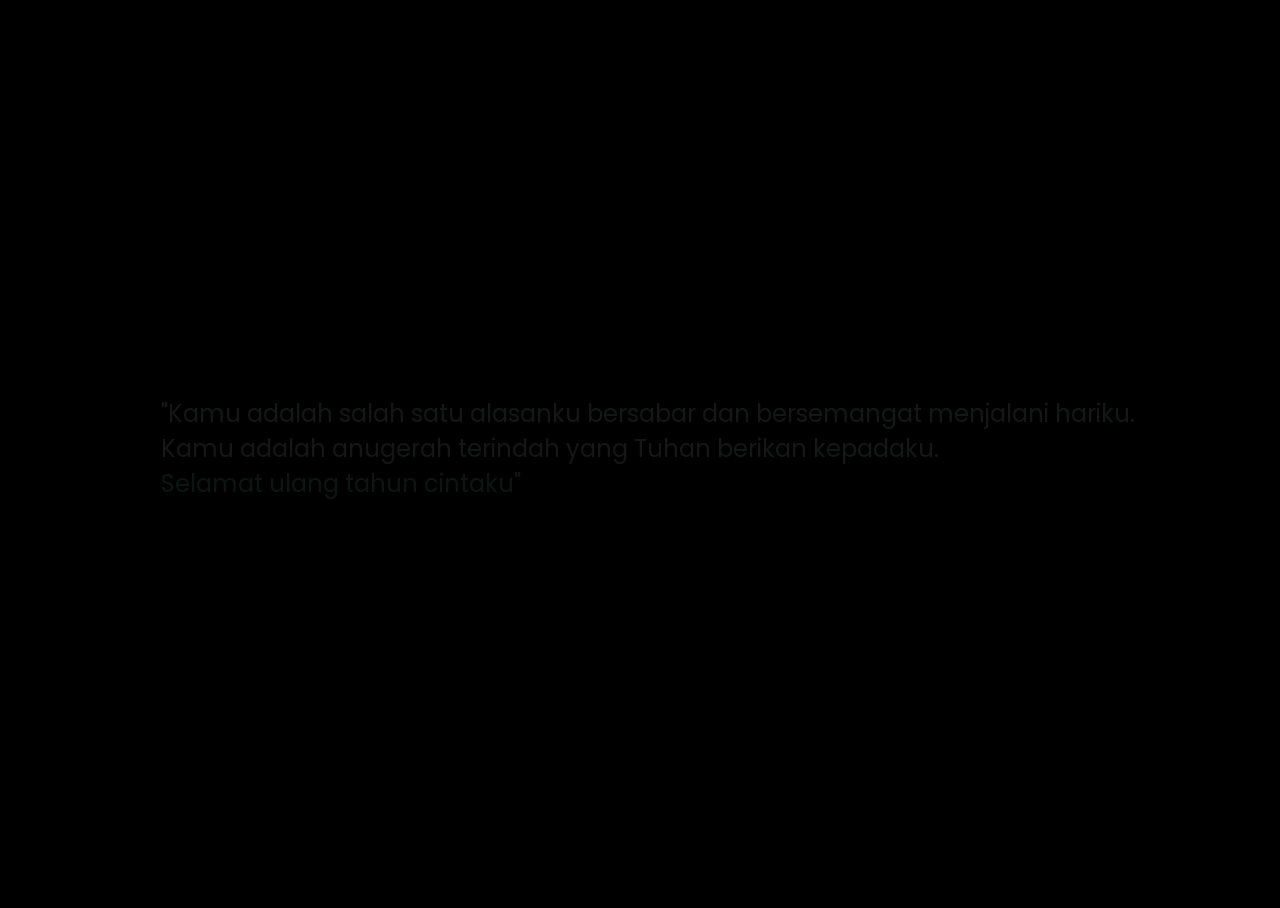
==== index.html @ fe8528bb "1" ====
<!DOCTYPE html>
<html lang="en">
<head>
    <meta charset="UTF-8">
    <meta http-equiv="X-UA-Compatible" content="IE=edge">
    <meta name="viewport" content="width=device-width, initial-scale=1.0">
    <link rel="stylesheet" href="css/style.css">
    <link rel="shortcut icon" href="favicon.ico" type="image/x-icon">
    <script src="https://code.jquery.com/jquery-3.6.3.js" integrity="sha256-nQLuAZGRRcILA+6dMBOvcRh5Pe310sBpanc6+QBmyVM=" crossorigin="anonymous"></script>
    
    <title>BUAT FANII</title>
</head>
<body>
    <div class="container" style="display: none;">
        <div class="description" id="teks-awal">
            "Kamu adalah salah satu alasanku bersabar dan bersemangat menjalani hariku. <br>Kamu adalah anugerah terindah yang Tuhan berikan kepadaku. <br><div class="highlight" style="color: aquamarine;">Selamat ulang tahun cintaku"</div>
        </div>
        <div class="greetings" style="display: none;">
            <span>H</span>
            <span>A</span>
            <span>I</span>
            <span><br></span>
            <span>Z</span>
            <span>U</span>
            <span>L</span>
            <span>A</span>
            <span>F</span>
            <span>A</span>
            <span>N</span>
            <span>I</span>
        </div>
        <div class="description" style="display: none; text-align: center;">
            <span>Selamat Ulang Tahunnn!! <br><p style="font-size: small;">Sudah 5.478 hari kamu ada di dunia ini. Banyak hal yang terjadi semenjak kamu lahir, jika kamu rasa dunia semakin lama semakin hancur, kamu salah besar.<br>Sekitar 5% orang yang lahir di 2007 tidak merasakan 2022, kamu adalah salah satu yang beruntung!<br>Bisma sangat bangga padamu karena kamu bisa bertahan melewati ini semua, dan kamu masih punya jalan yang panjang, <p style="font-size: small; color: gold;">Bisma akan selalu ada di sisimu dan akan mendukungmu sampai akhir menjemput.</p></p></span>
        </div>
        <div class="button" style="display: none;">
            <button>
                <a href="flower.html">coba klik</a>
            </button>
            
        </div>
    </div>
</body>
<script>
    $(document).ready(function() {
        
        setTimeout(() => {
            $('.container').fadeIn(1000)
        }, 1000);

        setTimeout(() => {
            $('.container').fadeOut(1000)
        }, 10000);

        setTimeout(() => {
            $('.greetings').css("display", "")
            $('.description').css("display", "")
            $('#teks-awal').css("display", "none")
            $('.button').css("display", "")
        }, 11700);

        setTimeout(() => {
            $('.container').fadeIn(1000)
        }, 12600);

    })
</script>

</html>
---- css/style.css ----
@import url('https://fonts.googleapis.com/css2?family=Poppins:ital,wght@0,500;1,900&display=swap');
*{
    font-family: 'Poppins',cursive;
}

html, body {
    height: 100%;
    overflow: hidden;
}

body{
    color: azure;
    width: 100%;
    height: 100vh;
    display: flex;
    flex-direction: column;
    align-items: center;
    justify-content: center;
    background-color: black;
}
.greetings{
    font-size: 6rem;
    font-weight: 900;
    text-align: center;
}
.greetings > span{
    animation: glow 3.5s ease-in-out infinite;
}
@keyframes glow{
    0%, 100%{
        color: #fff;
        text-shadow: 0 0 12px #ff209b, 0 0 50px #ff209b, 0 0 100px #ff209b;
    }
    10%, 90%{
        color: #111;
        text-shadow: none;
    }
}
.greetings > span:nth-child(2){
    animation-delay: .2s ;
}
.greetings > span:nth-child(3){
    animation-delay: .4s ;
}
.greetings > span:nth-child(4){
    animation-delay: .6s;
}
.greetings > span:nth-child(5){
    animation-delay: .8s;
}

.greetings > span:nth-child(6){
    animation-delay: 1s ;
}
.greetings > span:nth-child(7){
    animation-delay: 1.2s ;
}
.greetings > span:nth-child(8){
    animation-delay: 1.4s;
}
.greetings > span:nth-child(9){
    animation-delay: 1.6s ;
}
.greetings > span:nth-child(10){
    animation-delay: 1.8s ;
}
.greetings > span:nth-child(11){
    animation-delay: 2s;
}
.greetings > span:nth-child(12){
    animation-delay: 2.2s;
}

.description{
    font-size: 1.5rem;
    margin-bottom: 20px;
}

.button {
    text-align: center;
}

.button a{
    text-decoration: none;
    font-size: 1rem;
    color: #111;
}

@media screen and (max-width:574px){
    .greetings{
        display: block;
        font-size: 3rem;
        font-weight: 500;
        text-align: center;
    }
    .description{
        font-size: 1rem;
    }
    
    .button a{
        font-size: .5rem;
    }
}
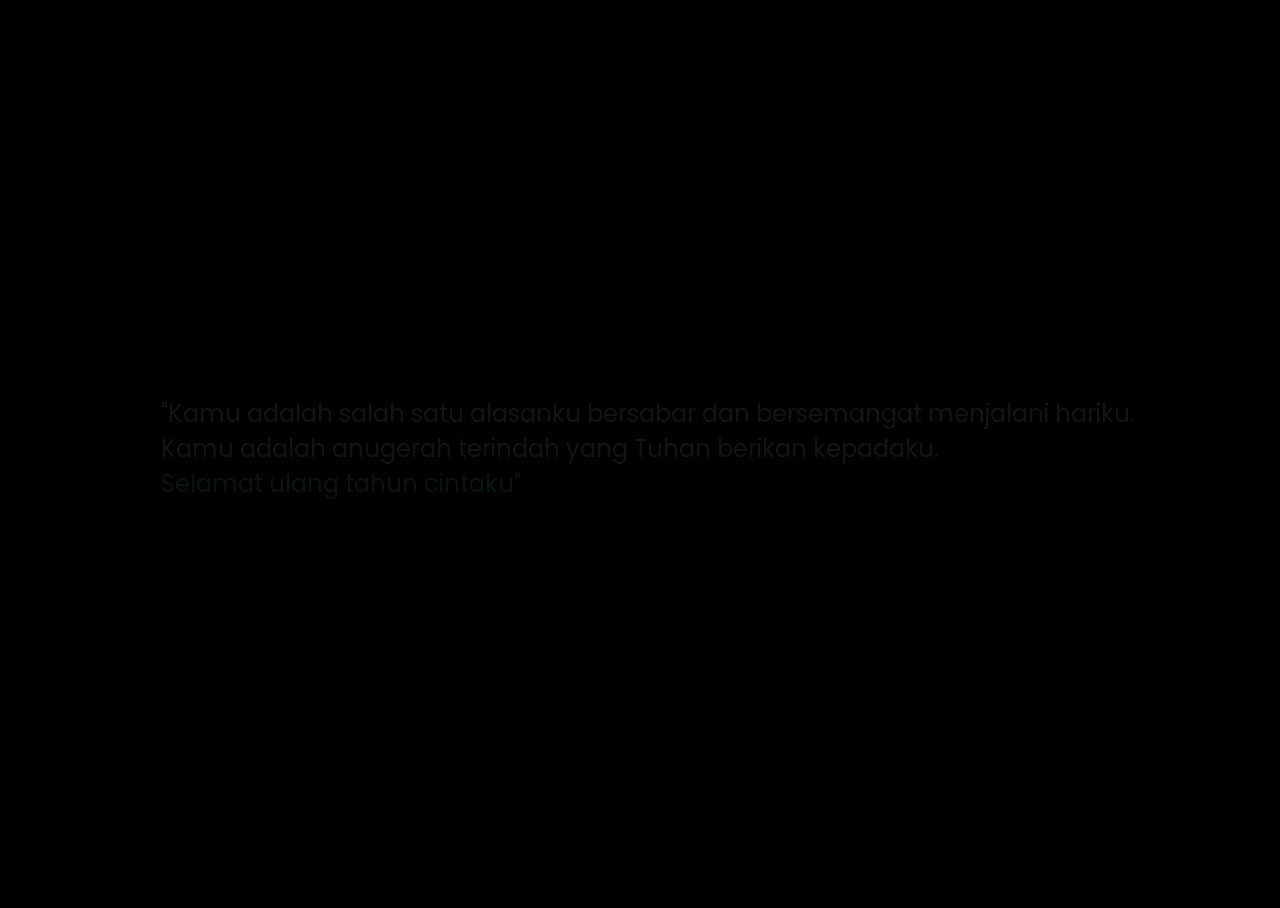
==== commit 8673e154: "1" ====
--- a/index.html
+++ b/index.html
@@ -33,10 +33,10 @@
             <span>Selamat Ulang Tahunnn!! <br><p style="font-size: small;">Sudah 5.478 hari kamu ada di dunia ini. Banyak hal yang terjadi semenjak kamu lahir, jika kamu rasa dunia semakin lama semakin hancur, kamu salah besar.<br>Sekitar 5% orang yang lahir di 2007 tidak merasakan 2022, kamu adalah salah satu yang beruntung!<br>Bisma sangat bangga padamu karena kamu bisa bertahan melewati ini semua, dan kamu masih punya jalan yang panjang, <p style="font-size: small; color: gold;">Bisma akan selalu ada di sisimu dan akan mendukungmu sampai akhir menjemput.</p></p></span>
         </div>
         <div class="button" style="display: none;">
-            <button>
-                <a href="flower.html">coba klik</a>
+            <button onclick="tombol()">
+                <a class="link-bunga">coba klik</a>
             </button>
-            
+            <!-- href="flower.html" -->
         </div>
     </div>
 </body>
@@ -62,6 +62,19 @@
             $('.container').fadeIn(1000)
         }, 12600);
 
+        var k = 0;
+        function tombol() {
+            if(k==1) {
+                $(".link-bunga").text("klik lagii")
+            } else if(k==2) {
+                $(".link-bunga").text("sekali lagii")
+            } else if(k==2) {
+                $(".link-bunga").text("sekali lagii ayangg")
+                $(".link-bunga").attr("href","flower.html")
+            }
+            k++
+        }
+
     })
 </script>
 
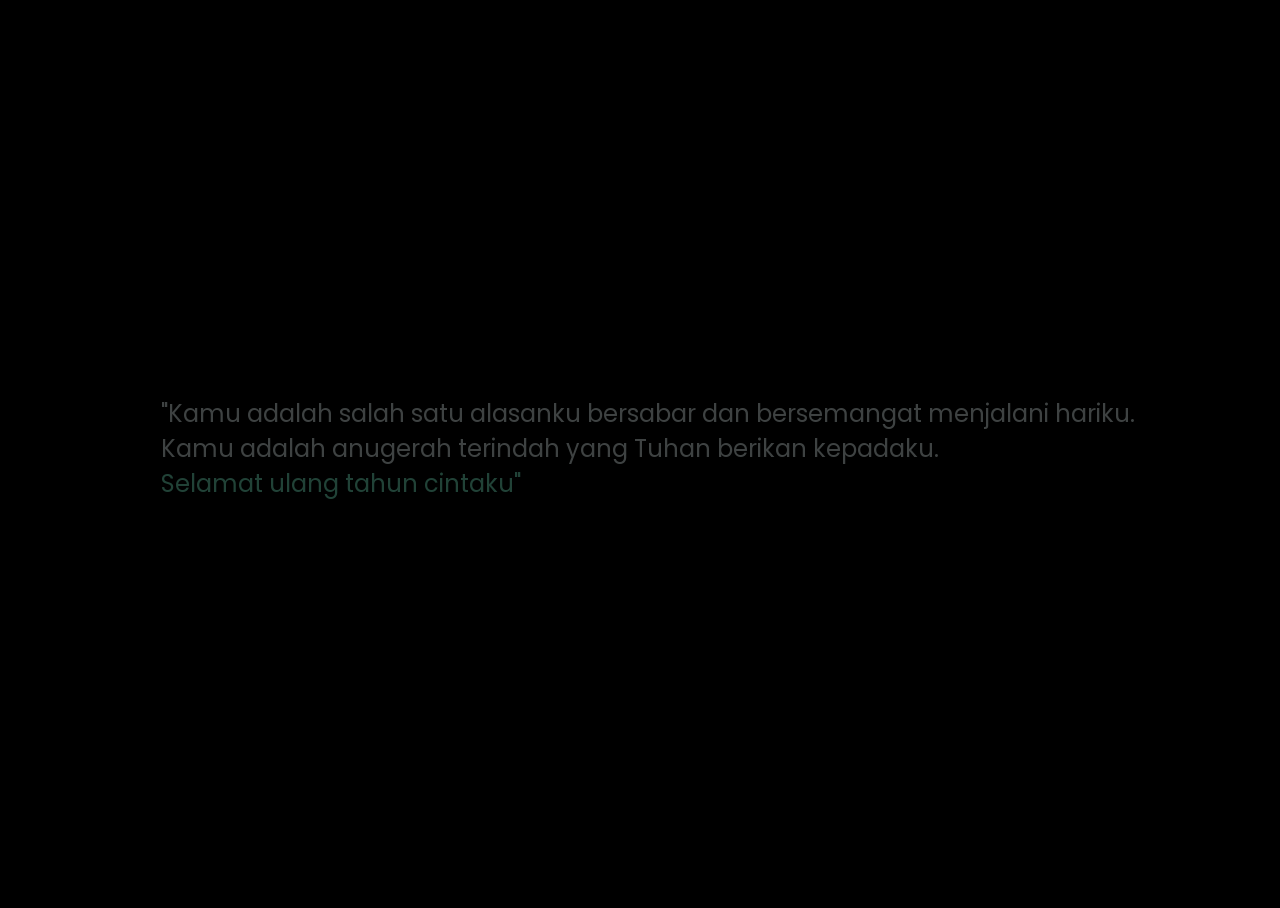
==== commit 43ffbf86: "typo" ====
--- a/index.html
+++ b/index.html
@@ -7,7 +7,22 @@
     <link rel="stylesheet" href="css/style.css">
     <link rel="shortcut icon" href="favicon.ico" type="image/x-icon">
     <script src="https://code.jquery.com/jquery-3.6.3.js" integrity="sha256-nQLuAZGRRcILA+6dMBOvcRh5Pe310sBpanc6+QBmyVM=" crossorigin="anonymous"></script>
-    
+    <script>
+        var k = 0;
+        function tombol() {
+            if(k==1) {
+                $(".link-bunga").text("klik lagii")
+            } else if(k==2) {
+                $(".link-bunga").text("sekali lagii")
+            } else if(k==2) {
+                $(".link-bunga").text("sekali lagii ayangg")
+                $(".link-bunga").attr("href","flower.html")
+            }
+            k++
+        }
+    </script>
+
+
     <title>BUAT FANII</title>
 </head>
 <body>
@@ -62,19 +77,6 @@
             $('.container').fadeIn(1000)
         }, 12600);
 
-        var k = 0;
-        function tombol() {
-            if(k==1) {
-                $(".link-bunga").text("klik lagii")
-            } else if(k==2) {
-                $(".link-bunga").text("sekali lagii")
-            } else if(k==2) {
-                $(".link-bunga").text("sekali lagii ayangg")
-                $(".link-bunga").attr("href","flower.html")
-            }
-            k++
-        }
-
     })
 </script>
 
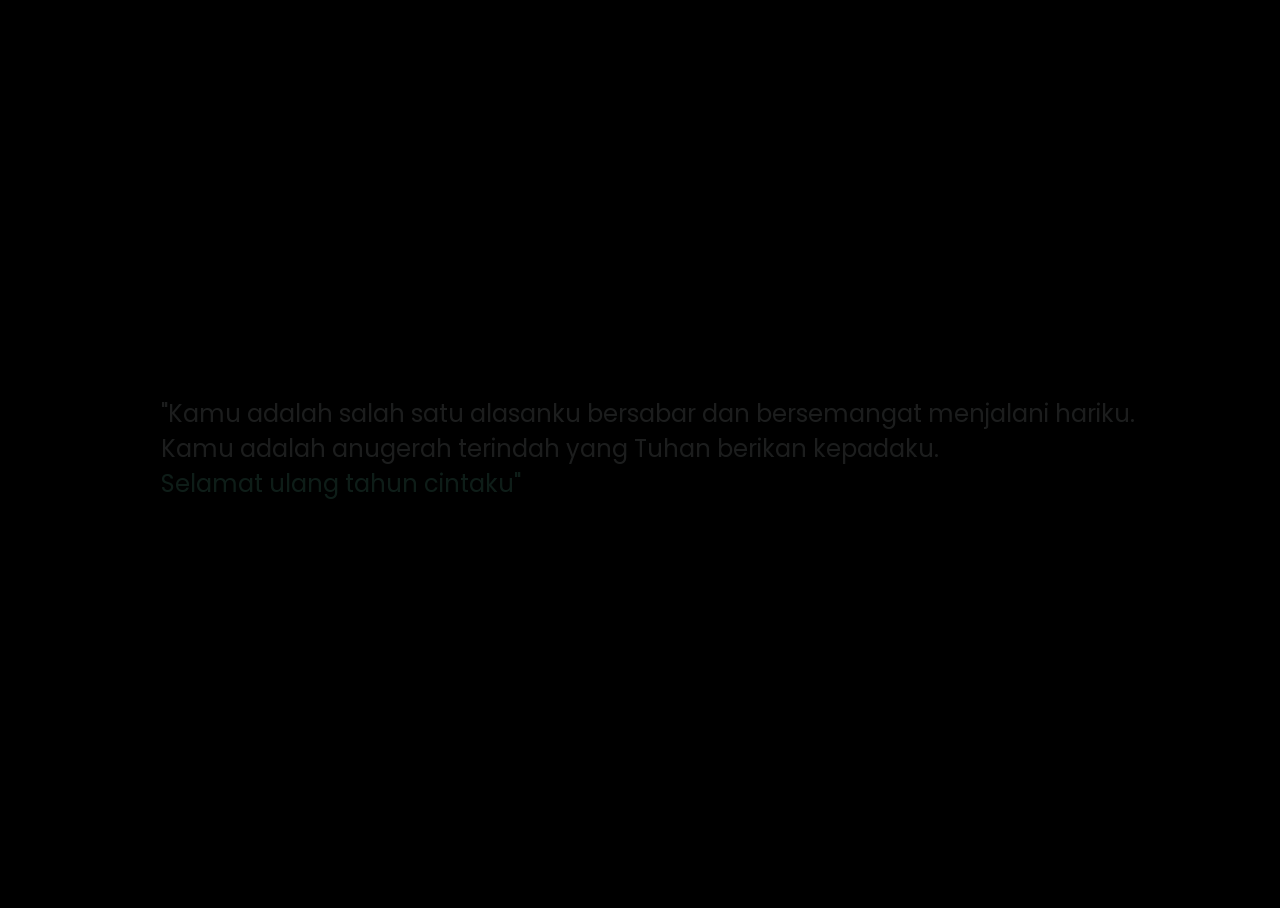
==== commit e4f7cb55: "1" ====
--- a/index.html
+++ b/index.html
@@ -8,13 +8,13 @@
     <link rel="shortcut icon" href="favicon.ico" type="image/x-icon">
     <script src="https://code.jquery.com/jquery-3.6.3.js" integrity="sha256-nQLuAZGRRcILA+6dMBOvcRh5Pe310sBpanc6+QBmyVM=" crossorigin="anonymous"></script>
     <script>
-        var k = 0;
+        var k = 1;
         function tombol() {
             if(k==1) {
                 $(".link-bunga").text("klik lagii")
             } else if(k==2) {
                 $(".link-bunga").text("sekali lagii")
-            } else if(k==2) {
+            } else if(k>2) {
                 $(".link-bunga").text("sekali lagii ayangg")
                 $(".link-bunga").attr("href","flower.html")
             }
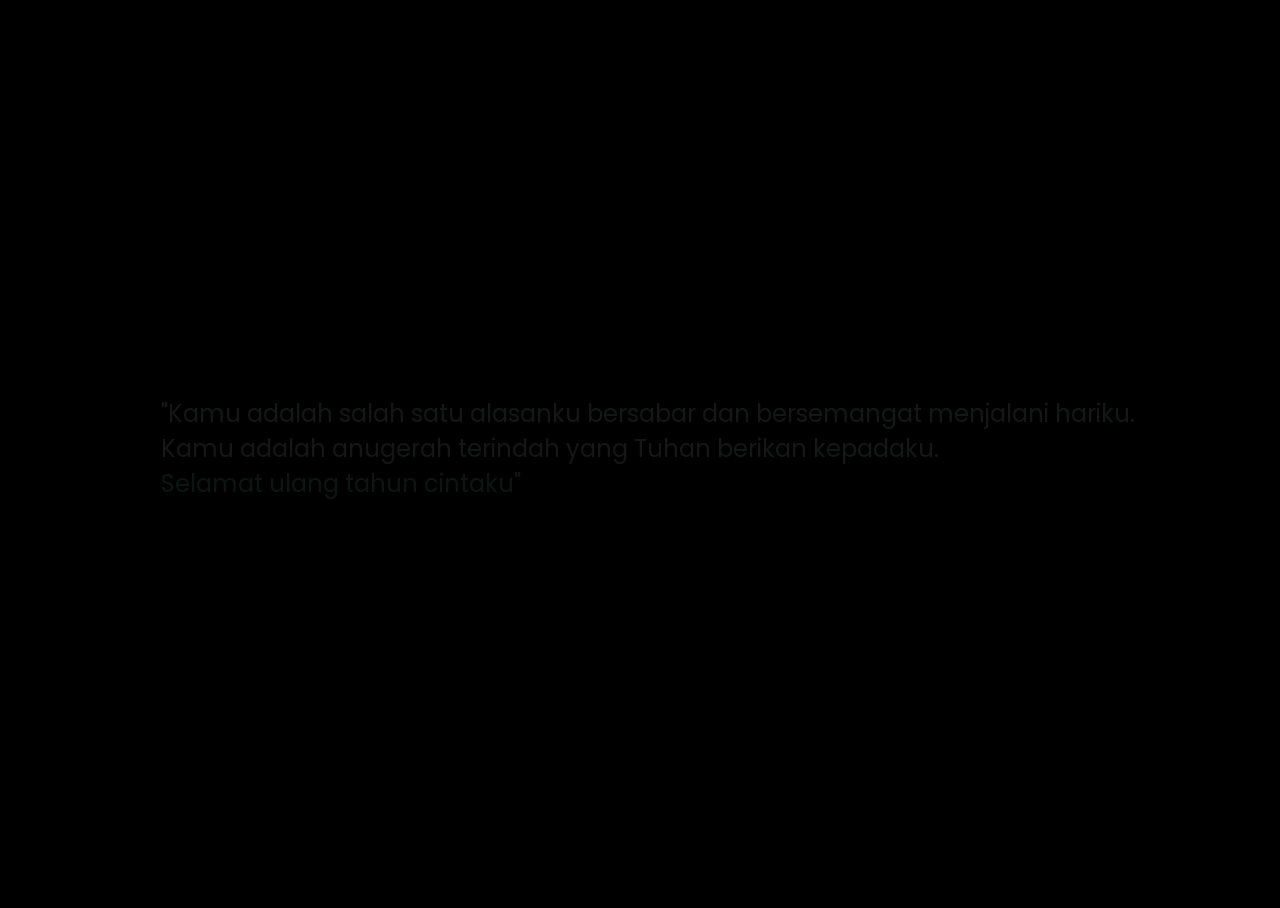
==== commit 3fb2656a: "1" ====
--- a/index.html
+++ b/index.html
@@ -14,7 +14,7 @@
                 $(".link-bunga").text("klik lagii")
             } else if(k==2) {
                 $(".link-bunga").text("sekali lagii")
-            } else if(k>2) {
+            } else if(k==3) {
                 $(".link-bunga").text("sekali lagii ayangg")
                 $(".link-bunga").attr("href","flower.html")
             }
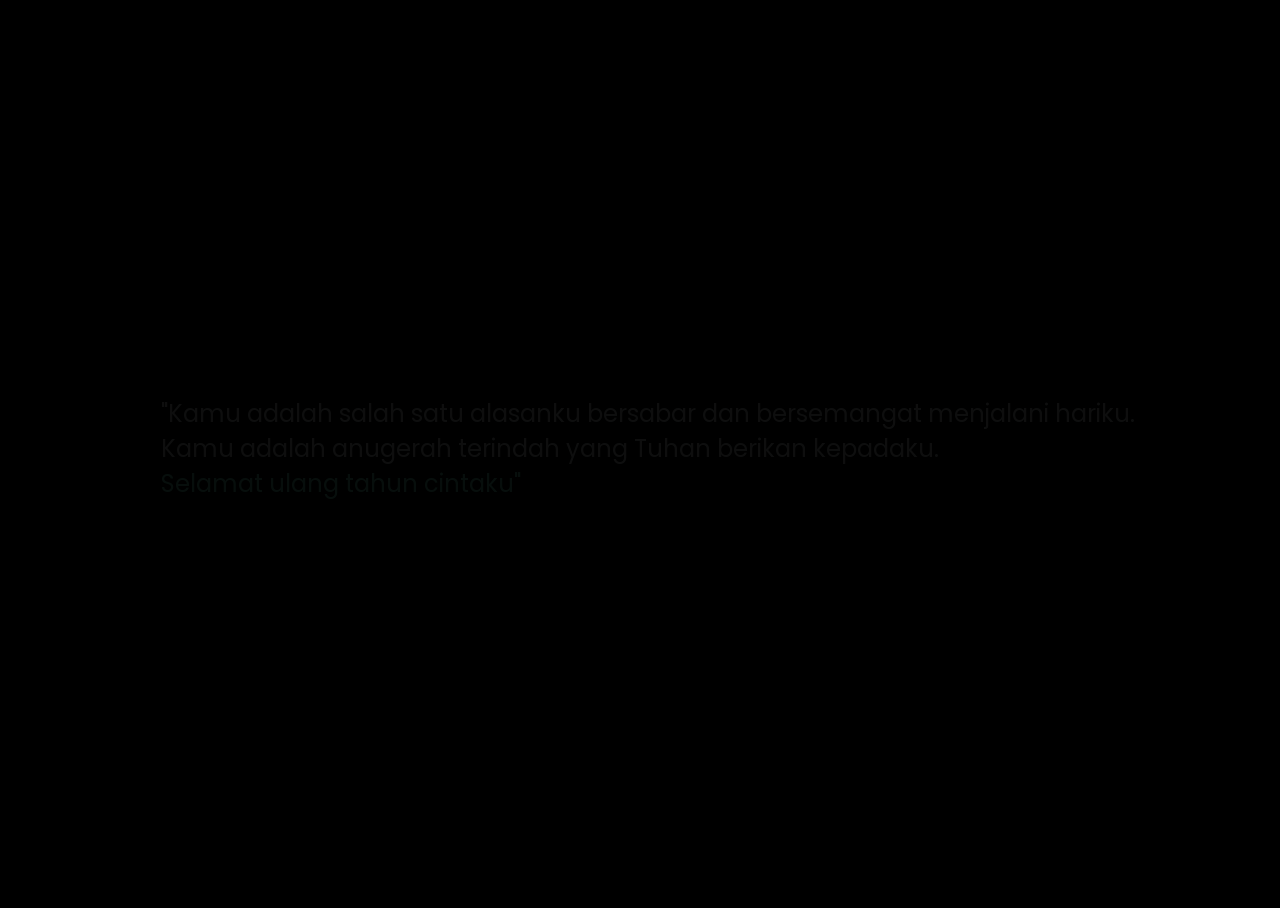
==== commit e42efa9a: "1" ====
--- a/index.html
+++ b/index.html
@@ -16,6 +16,7 @@
                 $(".link-bunga").text("sekali lagii")
             } else if(k==3) {
                 $(".link-bunga").text("sekali lagii ayangg")
+            } else if(k==4) {
                 $(".link-bunga").attr("href","flower.html")
             }
             k++
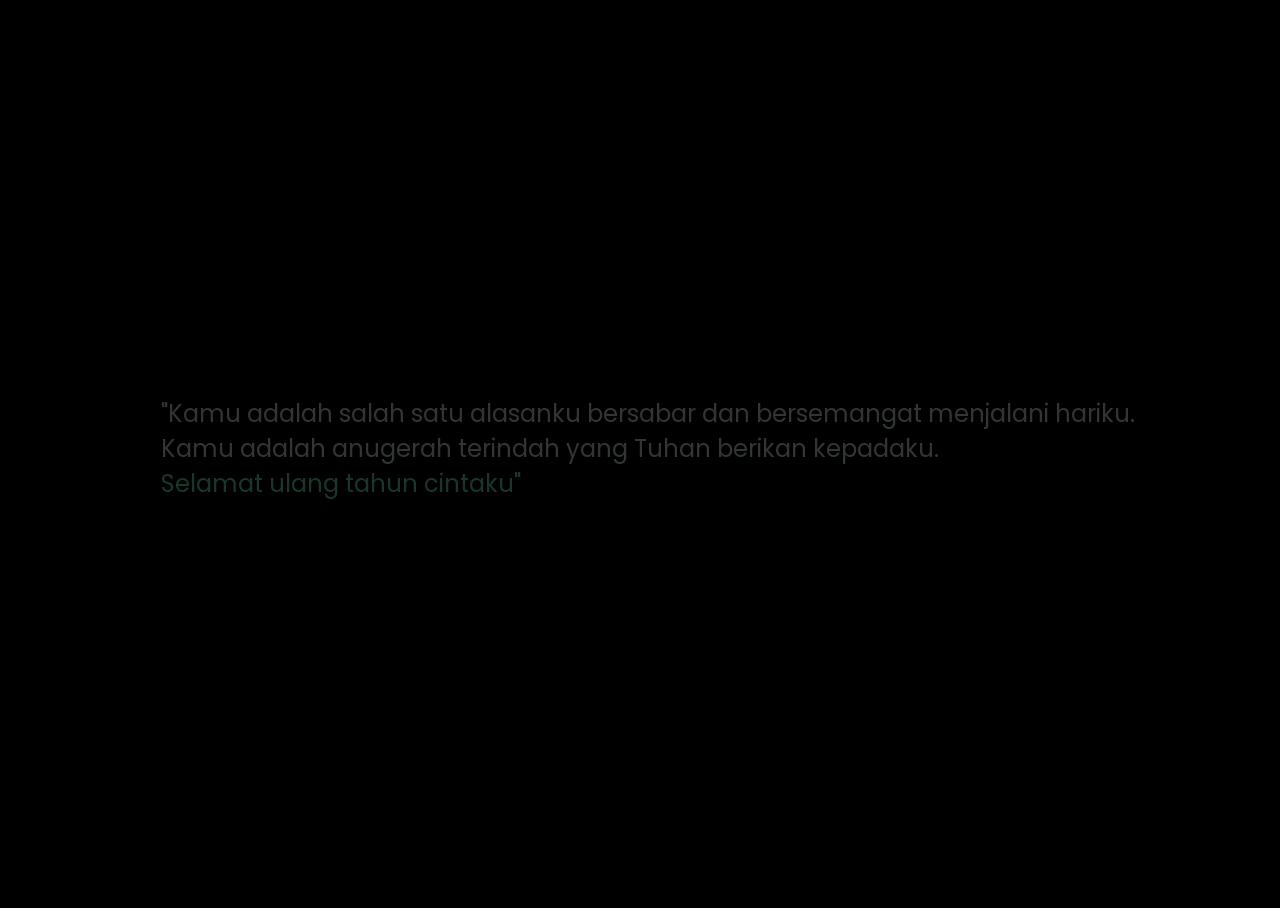
==== commit af2d31f9: "1" ====
--- a/index.html
+++ b/index.html
@@ -46,7 +46,7 @@
             <span>I</span>
         </div>
         <div class="description" style="display: none; text-align: center;">
-            <span>Selamat Ulang Tahunnn!! <br><p style="font-size: small;">Sudah 5.478 hari kamu ada di dunia ini. Banyak hal yang terjadi semenjak kamu lahir, jika kamu rasa dunia semakin lama semakin hancur, kamu salah besar.<br>Sekitar 5% orang yang lahir di 2007 tidak merasakan 2022, kamu adalah salah satu yang beruntung!<br>Bisma sangat bangga padamu karena kamu bisa bertahan melewati ini semua, dan kamu masih punya jalan yang panjang, <p style="font-size: small; color: gold;">Bisma akan selalu ada di sisimu dan akan mendukungmu sampai akhir menjemput.</p></p></span>
+            <span>Selamat Ulang Tahunnn!!<br><p style="font-size: small;">Sudah 5.478 hari kamu ada di dunia ini. Banyak hal yang terjadi semenjak kamu lahir, jika kamu rasa dunia semakin lama semakin hancur, kamu salah besar.<br>Sekitar 5% orang yang lahir di 2007 tidak merasakan 2022, kamu adalah salah satu yang beruntung!<br>Bisma sangat bangga padamu karena kamu bisa bertahan melewati ini semua, dan kamu masih punya jalan yang panjang, <p style="font-size: small; color: gold;">Bisma akan selalu ada di sisimu dan akan mendukungmu sampai akhir menjemput.</p></p></span>
         </div>
         <div class="button" style="display: none;">
             <button onclick="tombol()">
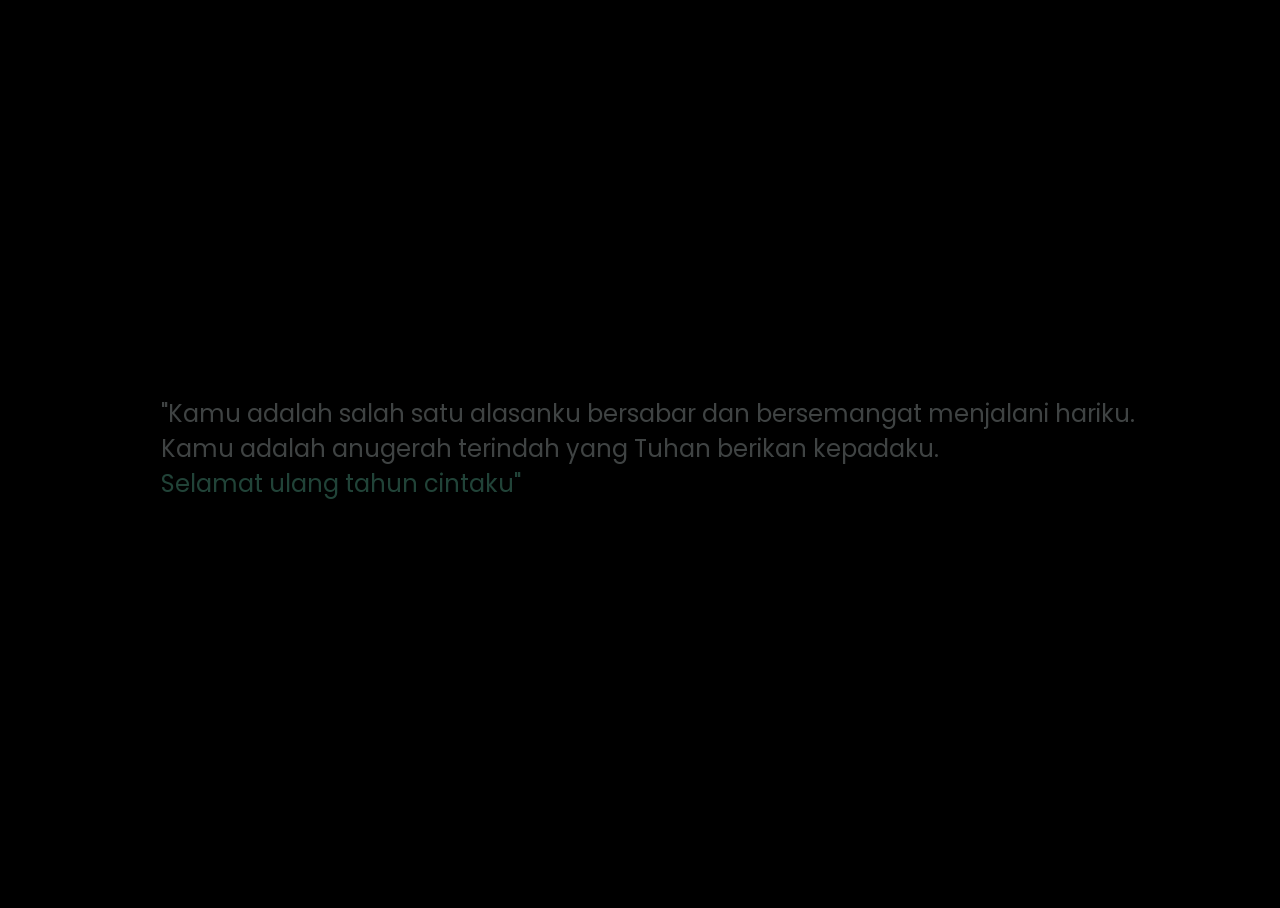
==== commit 88af46f7: "1" ====
--- a/index.html
+++ b/index.html
@@ -24,7 +24,7 @@
     </script>
 
 
-    <title>BUAT FANII</title>
+    <title>mat ulang taunn</title>
 </head>
 <body>
     <div class="container" style="display: none;">
